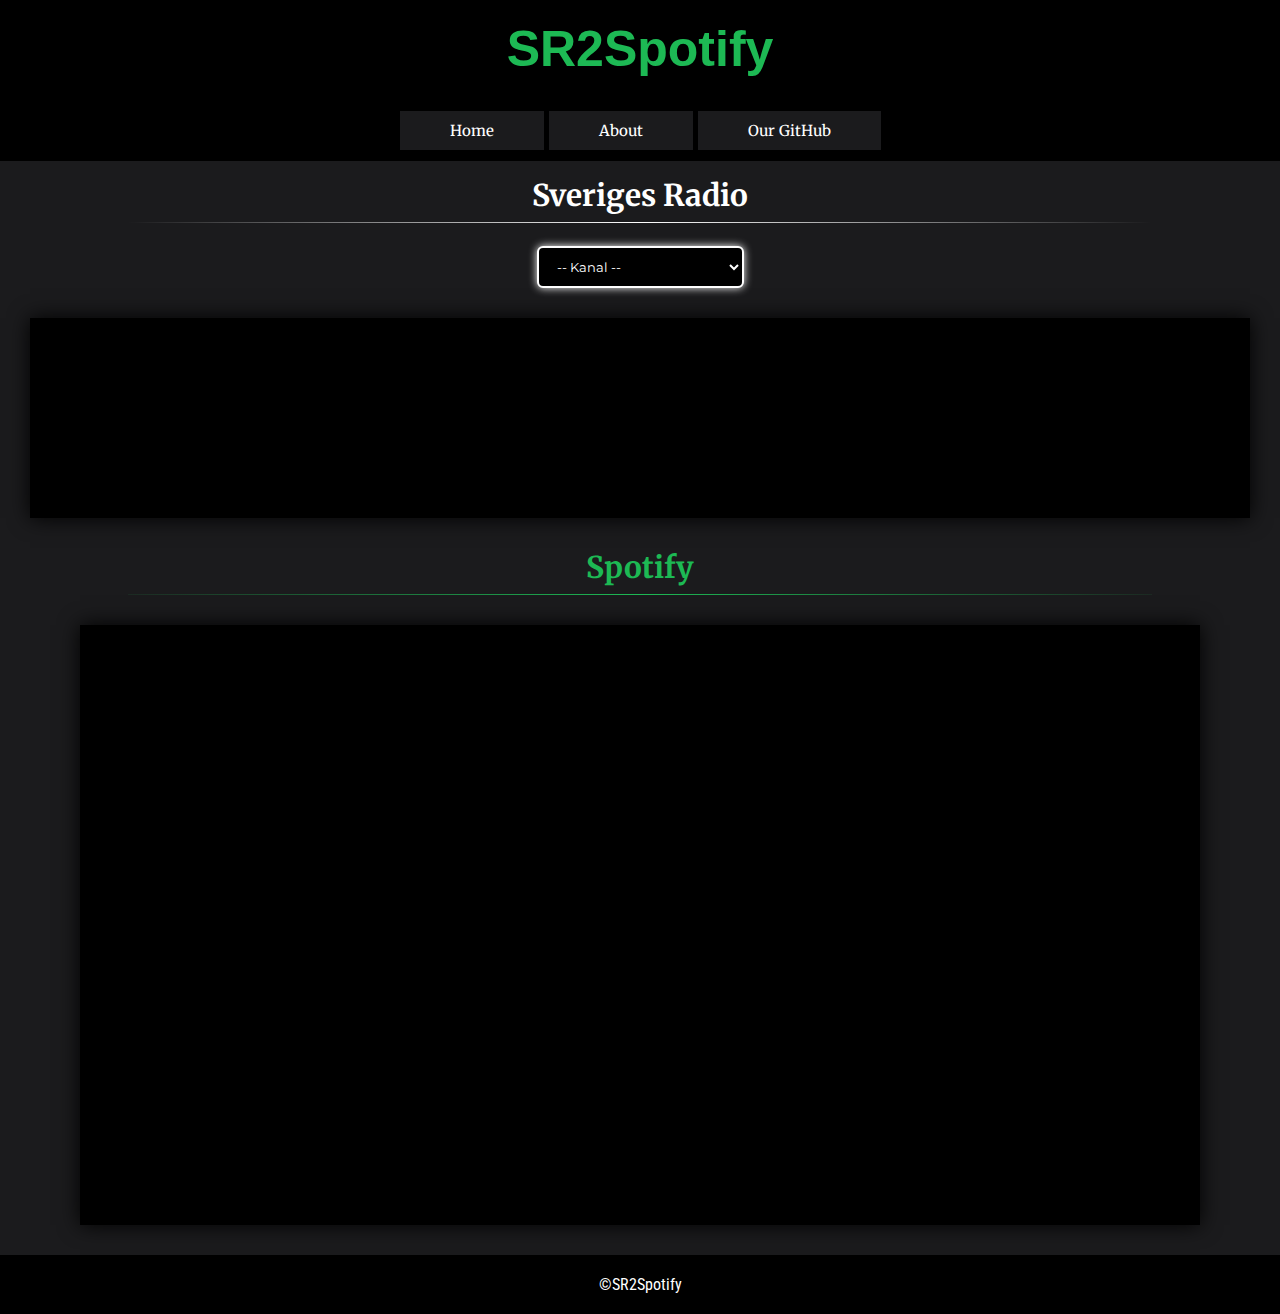
==== index.html @ 37bf2416 "Add files via upload" ====
<html lang="sv">
    <head>
        <meta charset="UTF-8">
        <meta name="viewport" content="width=device-width, initial-scale=1.0">
        <link href="https://fonts.googleapis.com/css?family=Roboto+Condensed&display=swap" rel="stylesheet">
        <link href="https://fonts.googleapis.com/css?family=Merriweather&display=swap" rel="stylesheet">
        <link href="https://fonts.googleapis.com/css?family=Montserrat&display=swap" rel="stylesheet">
        <link href="style.css" rel="stylesheet">
        <script src="script.js" defer></script>
        <link rel="icon" href="images/logo.jpg" type="image/SR2Spotify-icon">
        <title>SR2Spotify</title>
    </head>
    <body>
        <header>
            <h1><strong>SR2Spotify</strong></h1>
        </header>
        <nav id="nav_bar">
            <a class="nav_btn" href="index.html">Home</a>
            <a class="nav_btn" href="about.html">About</a>
            <a class="nav_btn" href="https://github.com/Patriksku/SR2Spotify" target="_blank">Our GitHub</a>
        </nav>
        <main>
            <h2>Sveriges Radio</h2>
            <hr>
            <div id="container">
                <select id="drop_down">
                    <option value="0">-- Kanal --</option>
                    <option value="1">P1</option>
                    <option value="2">P2</option>
                    <option value="3">P3</option>
                    <option value="4">P3 Din Gata</option>
                    <option value="5">P4 Blekinge</option>
                    <option value="6">P4 Dalarna</option>
                    <option value="7">P4 Gotland</option>
                    <option value="8">P4 Gävleborg</option>
                    <option value="9">P4 Göteborg</option>
                    <option value="10">P4 Halland</option>
                    <option value="11">P4 Jämtland</option>
                    <option value="12">P4 Jönköping</option>
                    <option value="13">P4 Kalmar</option>
                    <option value="14">P4 Kristianstad</option>
                    <option value="15">P4 Kronoberg</option>
                    <option value="16">P4 Malmöhus</option>
                    <option value="17">P4 Norrbotten</option>
                    <option value="18">P4 Sjuhärad</option>
                    <option value="19">P4 Skaraborg</option>
                    <option value="20">P4 Stockholm</option>
                    <option value="21">P4 Sörmland</option>
                    <option value="22">P4 Uppland</option>
                    <option value="23">P4 Värmland</option>
                    <option value="24">P4 Väst</option>
                    <option value="25">P4 Västerbotten</option>
                    <option value="26">P4 Västernorrland</option>
                    <option value="27">P4 Västmanland</option>
                    <option value="28">P4 Örebro</option>
                    <option value="29">P4 Östergötland</option>
                    <option value="30">P4 Plus</option>
                    <option value="31">P6</option>
                    <option value="32">Radioapans knattekanal</option>
                    <option value="33">SR Sápmi</option>
                    <option value="34">Sisuradio</option>
                    <option value="35">Ekot sänder direkt</option>
                </select>
            </div>
            <div id="sr">

            </div>
            <h2 id="spotify_title">Spotify</h2>
            <hr id="spotify_line">
            <div id="spotify_box">

            </div>
        </main>
        <footer>
            <p id="footer_text">&copySR2Spotify</p>
        </footer>
    </body>
</html>
---- style.css ----
h1{
    font-family: 'Open Sans', sans-serif;
    color:#1DB954;
    text-align: center;
    font-size: 50px;
    padding: 20px;
    margin: 0px;
    background-color: black;
}

body{
    margin: 0px 450px;
    box-shadow: 0px 0px 15px black;
    background-color: rgb(27, 27, 29);
}

#nav_bar{
    background-color: rgb(0, 0, 0);
    padding: 20px;
    font-size: 20px;
    display: block;
    text-align: center;
}
  
.nav_btn{
    font-family: 'Merriweather', serif;
    font-size: 15px;
    text-decoration: none;
    color: white;
    text-align: center;
    text-decoration: none;
    padding: 10px 50px;
    text-align: center;
    margin: 0px;
    background-image: linear-gradient(#1DB954, #1DB954), linear-gradient(#1B1B1D, #1B1B1D);
    background-size: 0 5px, auto;
    background-repeat: no-repeat;
    background-position: center bottom;
    transition: all .3s ease-out;
}

.nav_btn:hover{
    background-size: 100% 5px, auto;
}

main{
    background-color: #1B1B1D;
}

article{
    padding: 5px 50px;
    text-align: left;
    color: white;
    font-family: 'Montserrat', sans-serif;
}

h2{
    font-family: 'Merriweather', serif;
    font-size: 30px;
    background-color: #1B1B1D;
    color: white;
    margin: 0px;
    padding-top: 15px;
    text-align: center;
}

hr{
    width: 80%;
    border: 0;
    height: 1px;
    background-image: linear-gradient(to right, rgb(0, 0, 0, 0), rgb(255, 255, 255), rgba(0, 0, 0, 0));
}

#container{
    width: 100%;
    text-align: center;
}

#drop_down{
    margin-top: 15px;
    font-family: 'Montserrat', sans-serif;
    font-size: 13px;
    padding: 10px 8px 10px 14px;
    background: rgb(0, 0, 0);
    color: white;
    border: 2px solid white;
    border-radius: 6px;
    position: relative;
    box-shadow: 0px 0px 8px rgb(255, 255, 255)
}

#sr{
    margin: 30px;
    padding: 100px;
    background-color: black;
    box-shadow: 0px 0px 20px black;
}

#spotify_title{
    margin-top: 10px;
    padding: 0px;
    color: #1DB954;
}

#spotify_line{
    width: 80%;
    border: 0;
    height: 1px;
    background-image: linear-gradient(to right, rgba(29, 185, 84, 0.089), #1DB954, rgba(29, 185, 84, 0.089));
}

#spotify_box{
    background-color: black;
    padding: 300px;
    margin: 30px 80px;
    box-shadow: 0px 0px 20px black;
}

footer{
    background-color: black;
    color: white;
    padding: 20px;
    margin-top: 20px;
    text-align: center;
}

#footer_text{
    font-family: 'Roboto Condensed', sans-serif;
    margin: 0px;
}


@media screen and (max-width:1664px){
    #homepage_body{
      margin-left: 350px;
      margin-right: 350px;
    }
}
  
@media screen and (max-width:1444px){
    body{
        margin-left: 250px;
        margin-right: 250px;
    }
}

@media screen and (max-width:1360px){
    body{
        margin-left: 0px;
        margin-right: 0px;
    }
    .shirt_display{
        width: 100px;
        height: 150px;
    }
    image{
        display: inline-block;
    }
}

@media screen and (max-width:417px){
    .fade-in{
        margin-top: 80%;
    }
    #homepage_nav{
        text-align: center;
    }
    #homepage_nav > a{
        display: block;
    }
}
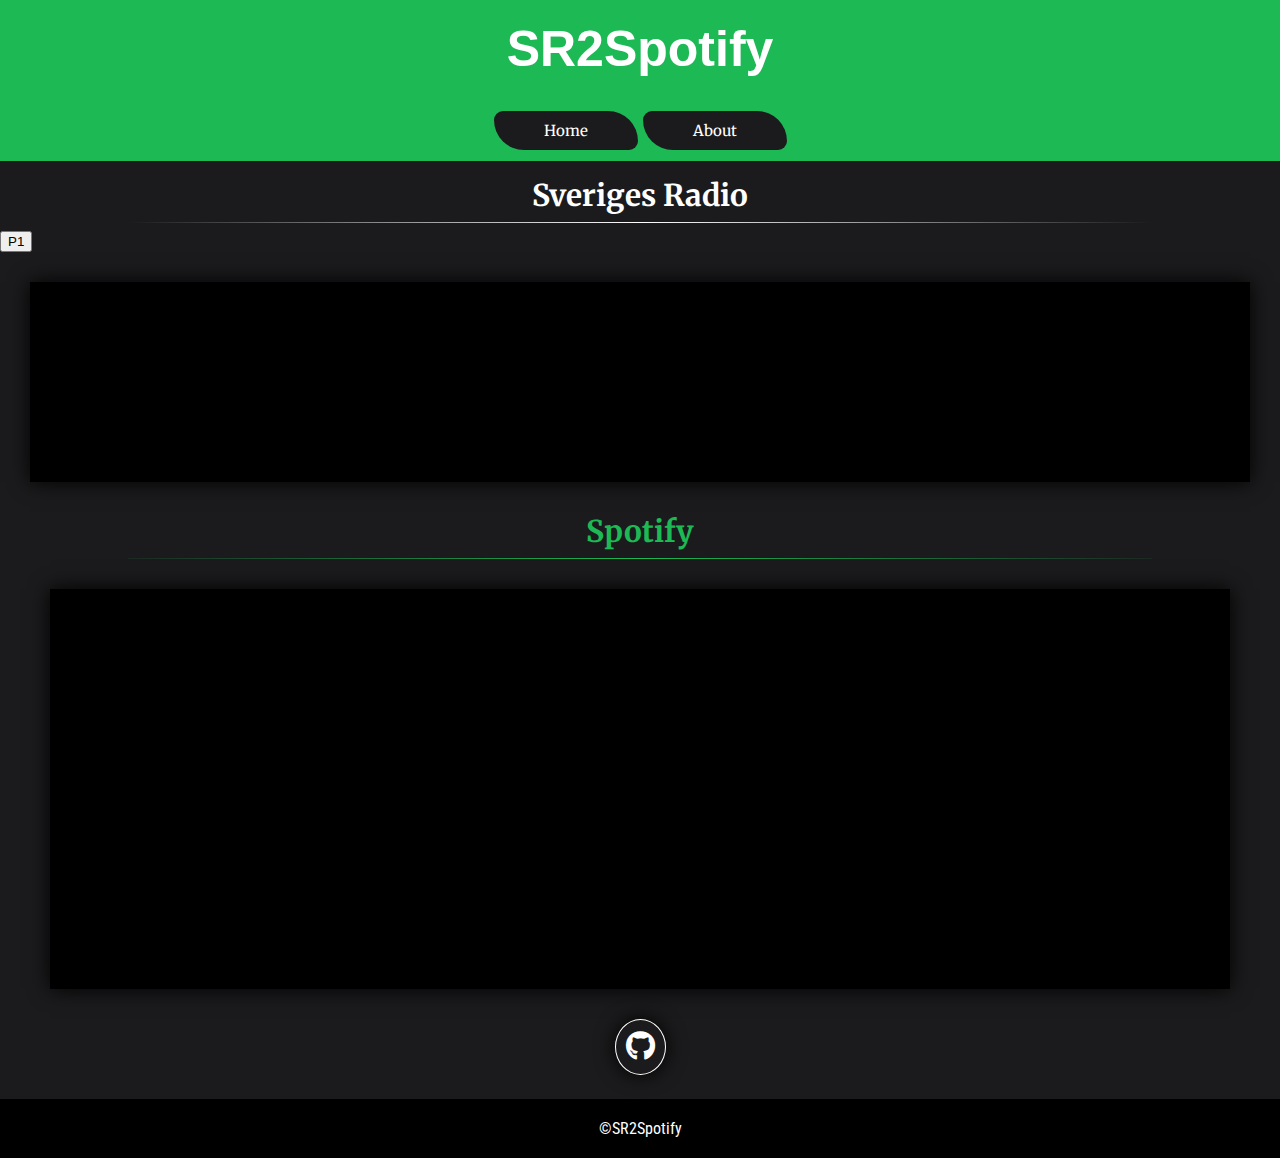
==== commit 9bda9bb3: "Add files via upload" ====
--- a/index.html
+++ b/index.html
@@ -1,79 +1,44 @@
+<!DOCTYPE html>
+<html lang="sv">
+<head>
+    <meta charset="UTF-8">
+    <meta name="viewport" content="width=device-width, initial-scale=1.0">
+    <link href="style.css" rel="stylesheet">
+    <script src="script.js" defer></script>
+    <link href="https://fonts.googleapis.com/css?family=Roboto+Condensed&display=swap" rel="stylesheet">
+    <link href="https://fonts.googleapis.com/css?family=Merriweather&display=swap" rel="stylesheet">
+    <link href="https://fonts.googleapis.com/css?family=Montserrat&display=swap" rel="stylesheet">
+    <link rel="stylesheet" href="https://use.fontawesome.com/releases/v5.4.1/css/all.css">
+    <title>SR2Spotify</title>
+</head>
+<body>
+<header>
+    <h1><strong>SR2Spotify</strong></h1>
+</header>
+<nav id="nav_bar">
+    <a class="nav_btn" href="index.html">Home</a>
+    <a class="nav_btn" href="about.html">About</a>
+</nav>
+<main>
+    <h2>Sveriges Radio</h2>
+    <hr>
+    <button id="get_btn">P1</button>
+    <div id="sr">
 
-<html lang="sv">
-    <head>
-        <meta charset="UTF-8">
-        <meta name="viewport" content="width=device-width, initial-scale=1.0">
-        <link href="https://fonts.googleapis.com/css?family=Roboto+Condensed&display=swap" rel="stylesheet">
-        <link href="https://fonts.googleapis.com/css?family=Merriweather&display=swap" rel="stylesheet">
-        <link href="https://fonts.googleapis.com/css?family=Montserrat&display=swap" rel="stylesheet">
-        <link href="style.css" rel="stylesheet">
-        <script src="script.js" defer></script>
-        <link rel="icon" href="images/logo.jpg" type="image/SR2Spotify-icon">
-        <title>SR2Spotify</title>
-    </head>
-    <body>
-        <header>
-            <h1><strong>SR2Spotify</strong></h1>
-        </header>
-        <nav id="nav_bar">
-            <a class="nav_btn" href="index.html">Home</a>
-            <a class="nav_btn" href="about.html">About</a>
-            <a class="nav_btn" href="https://github.com/Patriksku/SR2Spotify" target="_blank">Our GitHub</a>
-        </nav>
-        <main>
-            <h2>Sveriges Radio</h2>
-            <hr>
-            <div id="container">
-                <select id="drop_down">
-                    <option value="0">-- Kanal --</option>
-                    <option value="1">P1</option>
-                    <option value="2">P2</option>
-                    <option value="3">P3</option>
-                    <option value="4">P3 Din Gata</option>
-                    <option value="5">P4 Blekinge</option>
-                    <option value="6">P4 Dalarna</option>
-                    <option value="7">P4 Gotland</option>
-                    <option value="8">P4 Gävleborg</option>
-                    <option value="9">P4 Göteborg</option>
-                    <option value="10">P4 Halland</option>
-                    <option value="11">P4 Jämtland</option>
-                    <option value="12">P4 Jönköping</option>
-                    <option value="13">P4 Kalmar</option>
-                    <option value="14">P4 Kristianstad</option>
-                    <option value="15">P4 Kronoberg</option>
-                    <option value="16">P4 Malmöhus</option>
-                    <option value="17">P4 Norrbotten</option>
-                    <option value="18">P4 Sjuhärad</option>
-                    <option value="19">P4 Skaraborg</option>
-                    <option value="20">P4 Stockholm</option>
-                    <option value="21">P4 Sörmland</option>
-                    <option value="22">P4 Uppland</option>
-                    <option value="23">P4 Värmland</option>
-                    <option value="24">P4 Väst</option>
-                    <option value="25">P4 Västerbotten</option>
-                    <option value="26">P4 Västernorrland</option>
-                    <option value="27">P4 Västmanland</option>
-                    <option value="28">P4 Örebro</option>
-                    <option value="29">P4 Östergötland</option>
-                    <option value="30">P4 Plus</option>
-                    <option value="31">P6</option>
-                    <option value="32">Radioapans knattekanal</option>
-                    <option value="33">SR Sápmi</option>
-                    <option value="34">Sisuradio</option>
-                    <option value="35">Ekot sänder direkt</option>
-                </select>
-            </div>
-            <div id="sr">
+    </div>
+    <h2 id="spotify_title">Spotify</h2>
+    <hr id="spotify_line">
+    <div id="spotify_box">
 
-            </div>
-            <h2 id="spotify_title">Spotify</h2>
-            <hr id="spotify_line">
-            <div id="spotify_box">
-
-            </div>
-        </main>
-        <footer>
-            <p id="footer_text">&copySR2Spotify</p>
-        </footer>
-    </body>
+    </div>
+</main>
+<div class="media">
+    <a class="social_media" href="https://github.com/Patriksku/SR2Spotify" target="_blank">
+        <i class="fab fa-github"></i>
+    </a>
+</div>
+<footer>
+    <p id="footer_text">&copySR2Spotify</p>
+</footer>
+</body>
 </html>--- a/style.css
+++ b/style.css
@@ -1,11 +1,11 @@
 h1{
     font-family: 'Open Sans', sans-serif;
-    color:#1DB954;
+    color:white;
     text-align: center;
     font-size: 50px;
     padding: 20px;
     margin: 0px;
-    background-color: black;
+    background-color: #1DB954;
 }
 
 body{
@@ -15,14 +15,14 @@
 }
 
 #nav_bar{
-    background-color: rgb(0, 0, 0);
+    background-color: #1DB954;
     padding: 20px;
     font-size: 20px;
-    display: block;
-    text-align: center;
-}
-  
+    text-align: center;
+}
+
 .nav_btn{
+    border-radius: 15px 50px;;
     font-family: 'Merriweather', serif;
     font-size: 15px;
     text-decoration: none;
@@ -32,7 +32,7 @@
     padding: 10px 50px;
     text-align: center;
     margin: 0px;
-    background-image: linear-gradient(#1DB954, #1DB954), linear-gradient(#1B1B1D, #1B1B1D);
+    background-image: linear-gradient(white, white), linear-gradient(#1B1B1D, #1B1B1D);
     background-size: 0 5px, auto;
     background-repeat: no-repeat;
     background-position: center bottom;
@@ -48,7 +48,7 @@
 }
 
 article{
-    padding: 5px 50px;
+    padding: 5px 65px;
     text-align: left;
     color: white;
     font-family: 'Montserrat', sans-serif;
@@ -96,6 +96,10 @@
     box-shadow: 0px 0px 20px black;
 }
 
+#p1{
+    text-align: center;
+}
+
 #spotify_title{
     margin-top: 10px;
     padding: 0px;
@@ -116,6 +120,35 @@
     box-shadow: 0px 0px 20px black;
 }
 
+.media{
+    text-align: center;
+    margin: 0px;
+}
+
+.social_media{
+    text-decoration: none;
+    list-style: none;
+    margin: 0px;
+    text-align: center;
+    display: inline-block;
+    font-size: 30px;
+    padding: 10px 10px;
+    color: white;
+    border: 1px solid white;
+    border-radius: 50%;
+    transition: 1s;
+    overflow: hidden;
+    position: relative;
+    box-shadow: 0px 0px 20px black;
+}
+
+.social_media:hover{
+    color: #1DB954;
+    border: 1px solid #1DB954;
+    transition: all 0.8s;
+    box-shadow: 0px 0px 20px #1DB954;
+}
+
 footer{
     background-color: black;
     color: white;
@@ -131,16 +164,14 @@
 
 
 @media screen and (max-width:1664px){
-    #homepage_body{
-      margin-left: 350px;
-      margin-right: 350px;
-    }
-}
-  
-@media screen and (max-width:1444px){
     body{
-        margin-left: 250px;
-        margin-right: 250px;
+        margin-left: 350px;
+        margin-right: 350px;
+    }
+    #spotify_box{
+        padding: 200px;
+        margin: 30px 50px;
+        width: auto;
     }
 }
 
@@ -149,23 +180,30 @@
         margin-left: 0px;
         margin-right: 0px;
     }
-    .shirt_display{
-        width: 100px;
-        height: 150px;
-    }
-    image{
-        display: inline-block;
-    }
-}
-
-@media screen and (max-width:417px){
-    .fade-in{
-        margin-top: 80%;
-    }
-    #homepage_nav{
+}
+
+@media screen and (max-width:539px){
+    #nav_bar{
+        padding: 10px;
         text-align: center;
     }
-    #homepage_nav > a{
+    .nav_btn{
         display: block;
+        padding: 10px 30px;
+        margin: 5px;
+    }
+    #spotify_box{
+        padding: 200px;
+        margin: 30px 0px;
+    }
+}
+
+@media screen and (max-width:375px){
+    h1{
+        font-size: 30px;
+    }
+    #spotify_box{
+        padding: 100px;
+        margin: 30px 0px;
     }
 }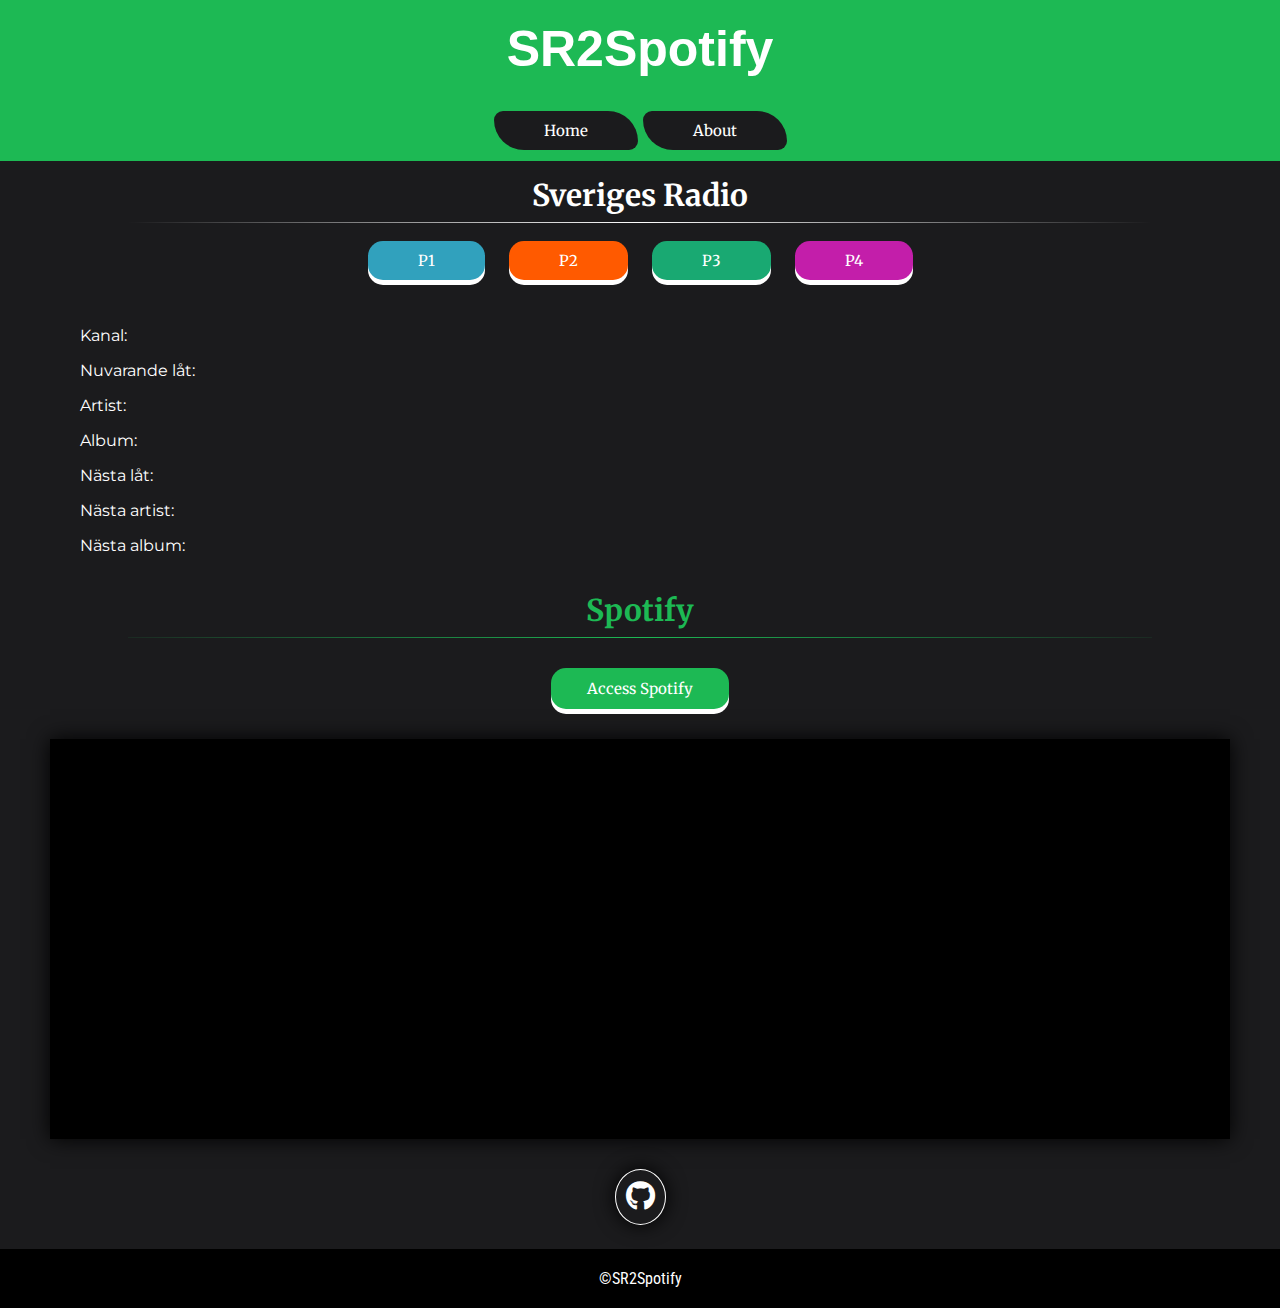
==== commit a28142ea: "Add files via upload" ====
--- a/index.html
+++ b/index.html
@@ -1,44 +1,61 @@
 <!DOCTYPE html>
 <html lang="sv">
-<head>
-    <meta charset="UTF-8">
-    <meta name="viewport" content="width=device-width, initial-scale=1.0">
-    <link href="style.css" rel="stylesheet">
-    <script src="script.js" defer></script>
-    <link href="https://fonts.googleapis.com/css?family=Roboto+Condensed&display=swap" rel="stylesheet">
-    <link href="https://fonts.googleapis.com/css?family=Merriweather&display=swap" rel="stylesheet">
-    <link href="https://fonts.googleapis.com/css?family=Montserrat&display=swap" rel="stylesheet">
-    <link rel="stylesheet" href="https://use.fontawesome.com/releases/v5.4.1/css/all.css">
-    <title>SR2Spotify</title>
-</head>
-<body>
-<header>
-    <h1><strong>SR2Spotify</strong></h1>
-</header>
-<nav id="nav_bar">
-    <a class="nav_btn" href="index.html">Home</a>
-    <a class="nav_btn" href="about.html">About</a>
-</nav>
-<main>
-    <h2>Sveriges Radio</h2>
-    <hr>
-    <button id="get_btn">P1</button>
-    <div id="sr">
+    <head>
+        <meta charset="UTF-8">
+        <meta name="viewport" content="width=device-width, initial-scale=1.0">
+        <link href="style.css" rel="stylesheet">
+        <script src="script.js" defer></script>
+        <link href="https://fonts.googleapis.com/css?family=Roboto+Condensed&display=swap" rel="stylesheet">
+        <link href="https://fonts.googleapis.com/css?family=Merriweather&display=swap" rel="stylesheet">
+        <link href="https://fonts.googleapis.com/css?family=Montserrat&display=swap" rel="stylesheet">
+        <link rel="stylesheet" href="https://use.fontawesome.com/releases/v5.4.1/css/all.css">
+        <script src="https://ajax.googleapis.com/ajax/libs/jquery/3.4.1/jquery.min.js"></script>
+        <title>SR2Spotify</title>
+    </head>
+    <body>
+        <header>
+            <h1><strong>SR2Spotify</strong></h1>
+        </header>
+        <nav id="nav_bar">
+            <a class="nav_btn" href="index.html">Home</a>
+            <a class="nav_btn" href="about.html">About</a>
+        </nav>
+        <main>
+            <h2>Sveriges Radio</h2>
+            <hr>
+            <div id="channels">
+                <button id="get_p1">P1</button>
+                <button id="get_p2">P2</button>
+                <button id="get_p3">P3</button>
+                <button id="get_p4">P4</button>
+            </div>
+            <article id="sr_data">
+                <p class="channel_id">Kanal: </p>
+                <p class="title">Nuvarande låt:  </p>
+                <p class="artist">Artist:  </p>
+                <p class="album">Album:  </p>
+                <p class="next_title">Nästa låt:  </p>
+                <p class="next_artist">Nästa artist:  </p>
+                <p class="next_album">Nästa album:  </p>
+            </article>
+            <h2 id="spotify_title">Spotify</h2>
+            <hr id="spotify_line">
+            <div id="spotify_access">
+                <button id="spotify_login">
+                    <a href="http://localhost:4567/api/spotify/authuser">Access Spotify</a>
+                </button>
+            </div>
+            <div id="spotify_box">
 
-    </div>
-    <h2 id="spotify_title">Spotify</h2>
-    <hr id="spotify_line">
-    <div id="spotify_box">
-
-    </div>
-</main>
-<div class="media">
-    <a class="social_media" href="https://github.com/Patriksku/SR2Spotify" target="_blank">
-        <i class="fab fa-github"></i>
-    </a>
-</div>
-<footer>
-    <p id="footer_text">&copySR2Spotify</p>
-</footer>
-</body>
+            </div>
+        </main>
+        <div class="media">
+            <a class="social_media" href="https://github.com/Patriksku/SR2Spotify" target="_blank">
+                <i class="fab fa-github"></i>
+            </a>
+        </div>
+        <footer>
+            <p id="footer_text">&copySR2Spotify</p>
+        </footer>
+    </body>
 </html>--- a/style.css
+++ b/style.css
@@ -22,7 +22,7 @@
 }
 
 .nav_btn{
-    border-radius: 15px 50px;;
+    border-radius: 15px 50px;
     font-family: 'Merriweather', serif;
     font-size: 15px;
     text-decoration: none;
@@ -71,33 +71,104 @@
     background-image: linear-gradient(to right, rgb(0, 0, 0, 0), rgb(255, 255, 255), rgba(0, 0, 0, 0));
 }
 
-#container{
-    width: 100%;
-    text-align: center;
-}
-
-#drop_down{
-    margin-top: 15px;
+#channels{
+    margin: 0px;
+    padding: 0px;
+    text-align: center;
+}
+
+#get_p1{
+    border-radius: 15px;
+    border: 0px;
+    font-family: 'Merriweather', serif;
+    font-size: 15px;
+    color: white;
+    background-color: #31a1bd;
+    padding: 10px 50px;
+    margin: 10px;
+    box-shadow: 0 5px white;
+    outline: 0px;
+}
+
+#get_p1:hover{
+    background-color: #31a1bdd2;
+}
+
+#get_p1:active {
+    box-shadow: 0 3px white;
+    transform: translateY(4px);
+}
+
+#get_p2{
+    border-radius: 15px;
+    border: 0px;
+    font-family: 'Merriweather', serif;
+    font-size: 15px;
+    color: white;
+    background-color: #ff5a00;
+    padding: 10px 50px;
+    margin: 10px;
+    box-shadow: 0 5px white;
+    outline: 0px;
+}
+
+#get_p2:hover{
+    background-color: #ff5900d2;
+}
+
+#get_p2:active {
+    box-shadow: 0 3px white;
+    transform: translateY(4px);
+}
+
+#get_p3{
+    border-radius: 15px;
+    border: 0px;
+    font-family: 'Merriweather', serif;
+    font-size: 15px;
+    color: white;
+    background-color: #19a972;
+    padding: 10px 50px;
+    margin: 10px;
+    box-shadow: 0 5px white;
+    outline: 0px;
+}
+
+#get_p3:hover{
+    background-color: #19a972d2;
+}
+
+#get_p3:active {
+    box-shadow: 0 3px white;
+    transform: translateY(4px);
+}
+
+#get_p4{
+    border-radius: 15px;
+    border: 0px;
+    font-family: 'Merriweather', serif;
+    font-size: 15px;
+    color: white;
+    background-color: #c31eaa;
+    padding: 10px 50px;
+    margin: 10px;
+    box-shadow: 0 5px white;
+    outline: 0px;
+}
+
+#get_p4:hover{
+    background-color: #c31eaad2;
+}
+
+#get_p4:active {
+    box-shadow: 0 3px white;
+    transform: translateY(4px);
+}
+
+#sr_data{
+    margin: 15px;
     font-family: 'Montserrat', sans-serif;
-    font-size: 13px;
-    padding: 10px 8px 10px 14px;
-    background: rgb(0, 0, 0);
-    color: white;
-    border: 2px solid white;
-    border-radius: 6px;
-    position: relative;
-    box-shadow: 0px 0px 8px rgb(255, 255, 255)
-}
-
-#sr{
-    margin: 30px;
-    padding: 100px;
-    background-color: black;
-    box-shadow: 0px 0px 20px black;
-}
-
-#p1{
-    text-align: center;
+    color: white;
 }
 
 #spotify_title{
@@ -111,6 +182,38 @@
     border: 0;
     height: 1px;
     background-image: linear-gradient(to right, rgba(29, 185, 84, 0.089), #1DB954, rgba(29, 185, 84, 0.089));
+}
+
+#spotify_access{
+    text-align: center;
+    margin: 30px;
+}
+
+#spotify_login{
+    text-align: center;
+    border-radius: 15px;
+    border: 0px;
+    background-color: #1DB954;
+    box-shadow: 0 5px white;
+    outline: 0px;
+}
+
+#spotify_login > a{
+    text-decoration: none;
+    font-family: 'Merriweather', serif;
+    font-size: 15px;
+    color: white;
+    padding: 10px 30px;
+    display: inline-block;
+}
+
+#spotify_login:hover{
+    background-color: rgba(29, 185, 84, 0.822);
+}
+
+#spotify_login:active {
+    box-shadow: 0 3px white;
+    transform: translateY(4px);
 }
 
 #spotify_box{
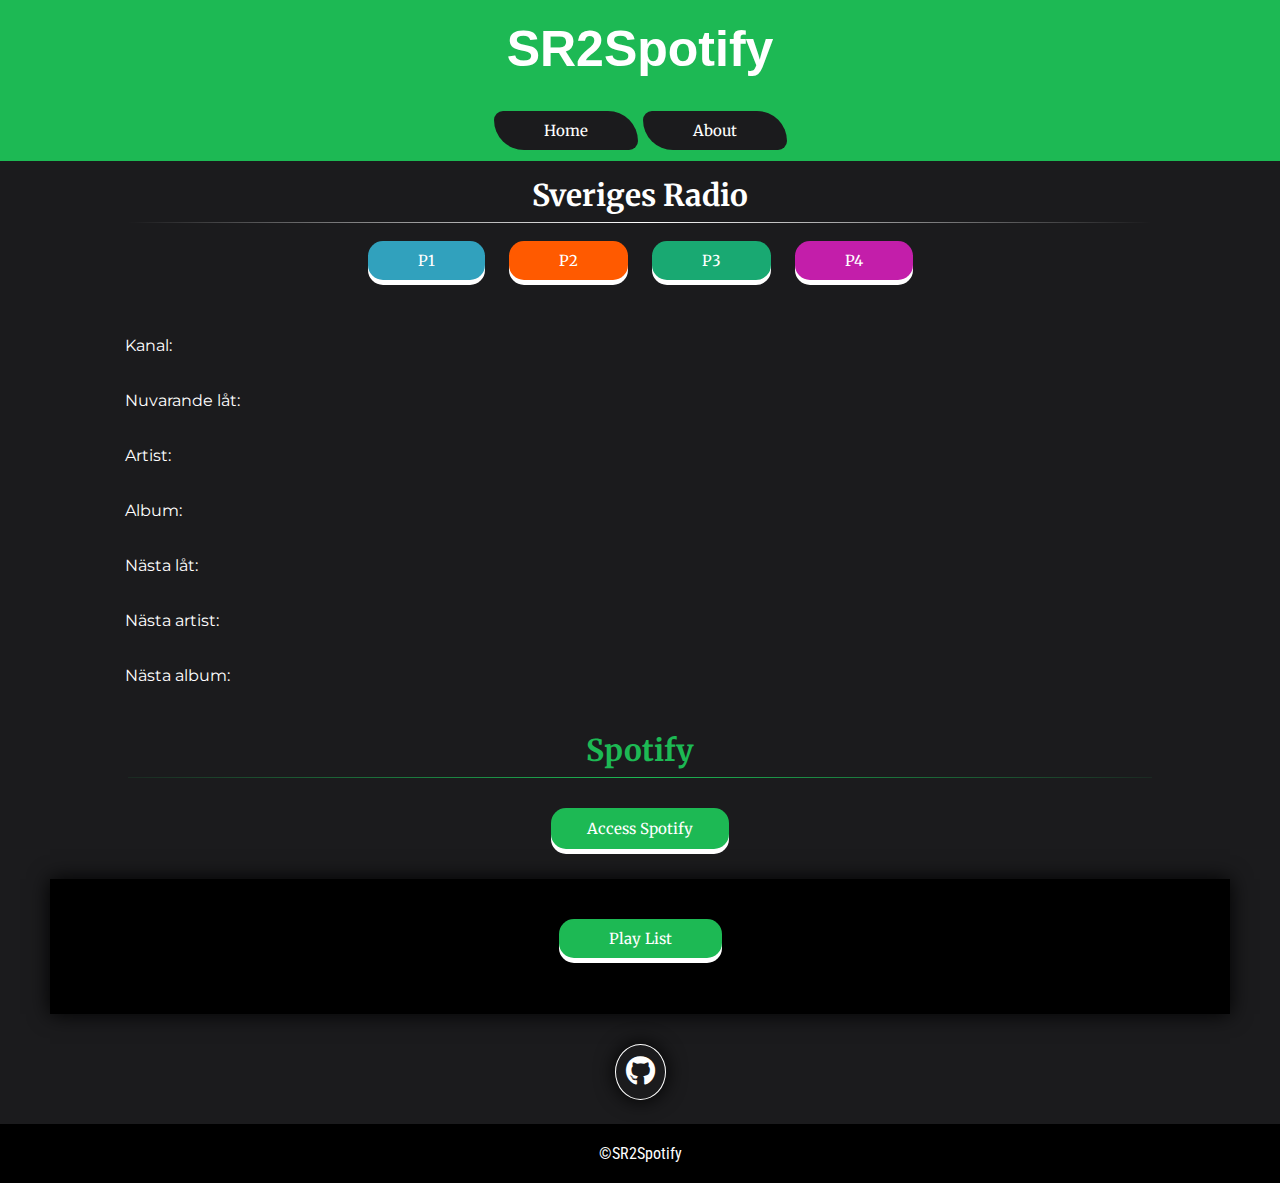
==== commit 10d4aba6: "Add files via upload" ====
--- a/index.html
+++ b/index.html
@@ -46,7 +46,17 @@
                 </button>
             </div>
             <div id="spotify_box">
-
+                <button id="get_play_list">Play List</button>
+                <p class="my_playlist_1"></p>
+                <p class="my_playlist_2"></p>
+                <p class="my_playlist_3"></p>
+                <p class="my_playlist_4"></p>
+                <p class="my_playlist_5"></p>
+                <p class="my_playlist_6"></p>
+                <p class="my_playlist_7"></p>
+                <p class="my_playlist_8"></p>
+                <p class="my_playlist_9"></p>
+                <p class="my_playlist_10"></p>
             </div>
         </main>
         <div class="media">
--- a/style.css
+++ b/style.css
@@ -48,10 +48,14 @@
 }
 
 article{
-    padding: 5px 65px;
+    padding: 5px 100px;
     text-align: left;
     color: white;
     font-family: 'Montserrat', sans-serif;
+}
+
+article > p{
+    padding: 10px;
 }
 
 h2{
@@ -218,9 +222,93 @@
 
 #spotify_box{
     background-color: black;
-    padding: 300px;
+    padding: 30px;
     margin: 30px 80px;
     box-shadow: 0px 0px 20px black;
+    text-align: center;
+}
+
+#get_play_list{
+    border-radius: 15px;
+    border: 0px;
+    font-family: 'Merriweather', serif;
+    font-size: 15px;
+    color: white;
+    background-color: #1DB954;
+    padding: 10px 50px;
+    margin: 10px;
+    box-shadow: 0 5px white;
+    outline: 0px;
+    text-align: center;
+}
+
+#get_play_list:hover{
+    background-color: rgba(29, 185, 84, 0.822);
+}
+
+#get_play_list:active {
+    box-shadow: 0 3px white;
+    transform: translateY(4px);
+}
+
+.my_playlist_1{
+    font-family: 'Merriweather', serif;
+    color: white;
+    text-align: center;
+}
+
+.my_playlist_2{
+    font-family: 'Merriweather', serif;
+    color: white;
+    text-align: center;
+}
+
+.my_playlist_3{
+    font-family: 'Merriweather', serif;
+    color: white;
+    text-align: center;
+}
+
+.my_playlist_4{
+    font-family: 'Merriweather', serif;
+    color: white;
+    text-align: center;
+}
+
+.my_playlist_5{
+    font-family: 'Merriweather', serif;
+    color: white;
+    text-align: center;
+}
+
+.my_playlist_6{
+    font-family: 'Merriweather', serif;
+    color: white;
+    text-align: center;
+}
+
+.my_playlist_7{
+    font-family: 'Merriweather', serif;
+    color: white;
+    text-align: center;
+}
+
+.my_playlist_8{
+    font-family: 'Merriweather', serif;
+    color: white;
+    text-align: center;
+}
+
+.my_playlist_9{
+    font-family: 'Merriweather', serif;
+    color: white;
+    text-align: center;
+}
+
+.my_playlist_10{
+    font-family: 'Merriweather', serif;
+    color: white;
+    text-align: center;
 }
 
 .media{
@@ -272,7 +360,6 @@
         margin-right: 350px;
     }
     #spotify_box{
-        padding: 200px;
         margin: 30px 50px;
         width: auto;
     }
@@ -296,7 +383,6 @@
         margin: 5px;
     }
     #spotify_box{
-        padding: 200px;
         margin: 30px 0px;
     }
 }
@@ -306,7 +392,6 @@
         font-size: 30px;
     }
     #spotify_box{
-        padding: 100px;
         margin: 30px 0px;
     }
 }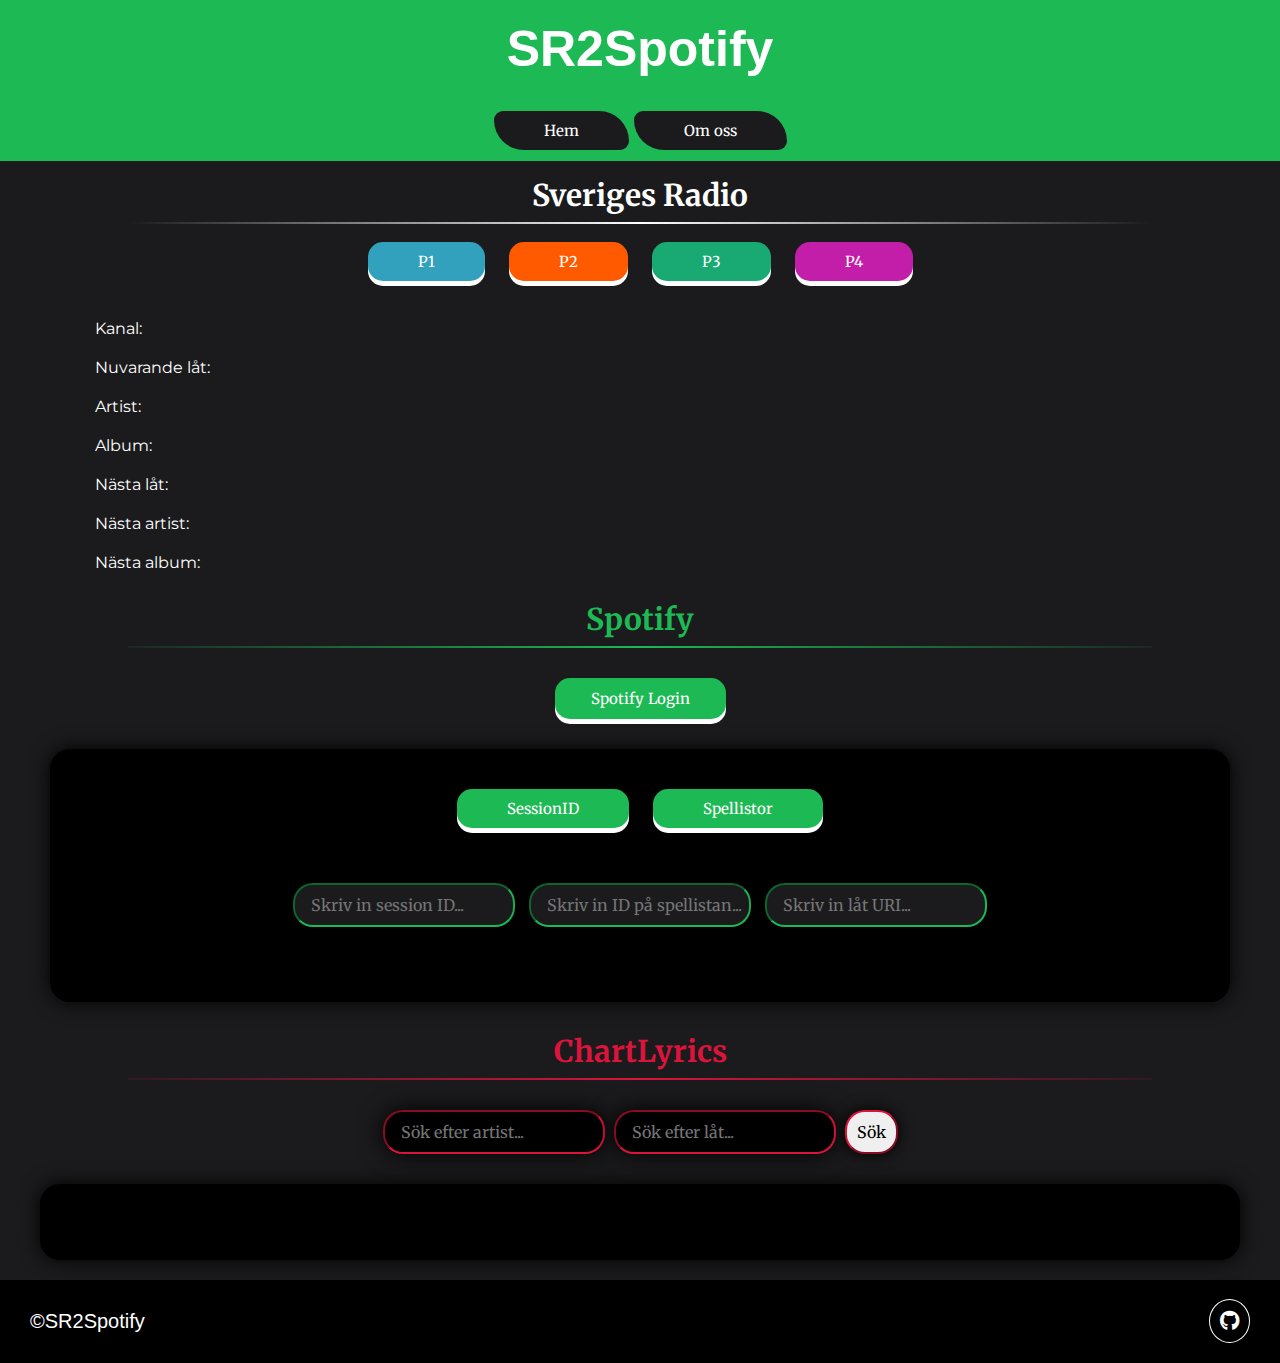
==== commit 69f728f2: "updated" ====
--- a/index.html
+++ b/index.html
@@ -17,12 +17,12 @@
             <h1><strong>SR2Spotify</strong></h1>
         </header>
         <nav id="nav_bar">
-            <a class="nav_btn" href="index.html">Home</a>
-            <a class="nav_btn" href="about.html">About</a>
+            <a class="nav_btn" href="index.html">Hem</a>
+            <a class="nav_btn" href="about.html">Om oss</a>
         </nav>
         <main>
-            <h2>Sveriges Radio</h2>
-            <hr>
+            <h2 id="sr_title">Sveriges Radio</h2>
+            <hr id="sr_line">
             <div id="channels">
                 <button id="get_p1">P1</button>
                 <button id="get_p2">P2</button>
@@ -42,30 +42,59 @@
             <hr id="spotify_line">
             <div id="spotify_access">
                 <button id="spotify_login">
-                    <a href="http://localhost:4567/api/spotify/authuser">Access Spotify</a>
+                    <a href="http://localhost:4567/api/v1/spotify/authuser">Spotify Login</a>
                 </button>
             </div>
             <div id="spotify_box">
-                <button id="get_play_list">Play List</button>
+                <button id="get_session_id">SessionID</button>
+                <button id="get_playlist">Spellistor</button>
+                <p class="my_session_id"></p>
                 <p class="my_playlist_1"></p>
+                <p class="my_playlist_id_1"></p>
                 <p class="my_playlist_2"></p>
+                <p class="my_playlist_id_2"></p>
                 <p class="my_playlist_3"></p>
+                <p class="my_playlist_id_3"></p>
                 <p class="my_playlist_4"></p>
+                <p class="my_playlist_id_4"></p>
                 <p class="my_playlist_5"></p>
+                <p class="my_playlist_id_5"></p>
                 <p class="my_playlist_6"></p>
+                <p class="my_playlist_id_6"></p>
                 <p class="my_playlist_7"></p>
+                <p class="my_playlist_id_7"></p>
                 <p class="my_playlist_8"></p>
+                <p class="my_playlist_id_8"></p>
                 <p class="my_playlist_9"></p>
+                <p class="my_playlist_id_9"></p>
                 <p class="my_playlist_10"></p>
+                <p class="my_playlist_id_"></p>
+                <form id="add_song_box">
+                    <input id="session_id_my_input" type="text" placeholder="Skriv in session ID..." title="Skriv in session id">
+                    <input id="playlist_id_my_input" type="text" placeholder="Skriv in ID på spellistan..." title="Skriv in låttiteln">
+                    <input id="song_uri_my_input" type="text" placeholder="Skriv in låt URI..." title="Skriv in låt URI">
+                </form>
+            </div>
+            <h2 id="cl_title">ChartLyrics</h2>
+            <hr id="cl_line">
+            <div id="chartlyrics">
+                <form>
+                    <input id="artist_my_input" type="text" placeholder="Sök efter artist..." title="Skriv in artisten">
+                    <input id="song_my_input" type="text" placeholder="Sök efter låt..." title="Skriv in låttiteln">
+                    <input id="search" type="button" type="submit" value="Sök">
+                </form>
+            </div>
+            <div id="cl_box">
+                <p class="lyrics"></p>
             </div>
         </main>
-        <div class="media">
-            <a class="social_media" href="https://github.com/Patriksku/SR2Spotify" target="_blank">
-                <i class="fab fa-github"></i>
-            </a>
-        </div>
         <footer>
-            <p id="footer_text">&copySR2Spotify</p>
+            <div class="media">
+                <p id="footer_text">&copySR2Spotify</p>
+                <a class="social_media" href="https://github.com/Patriksku/SR2Spotify" target="_blank">
+                    <i class="fab fa-github"></i>
+                </a>
+            </div>
         </footer>
     </body>
 </html>--- a/style.css
+++ b/style.css
@@ -48,7 +48,7 @@
 }
 
 article{
-    padding: 5px 100px;
+    padding: 3px 70px;
     text-align: left;
     color: white;
     font-family: 'Montserrat', sans-serif;
@@ -56,6 +56,7 @@
 
 article > p{
     padding: 10px;
+    margin: 0px;
 }
 
 h2{
@@ -71,8 +72,25 @@
 hr{
     width: 80%;
     border: 0;
-    height: 1px;
-    background-image: linear-gradient(to right, rgb(0, 0, 0, 0), rgb(255, 255, 255), rgba(0, 0, 0, 0));
+    height: 2px;
+    background-image: linear-gradient(to right, rgba(0, 0, 0, 0), rgb(255, 255, 255), rgba(0, 0, 0, 0));
+}
+
+#sr_title{
+    font-family: 'Merriweather', serif;
+    font-size: 30px;
+    background-color: #1B1B1D;
+    color: white;
+    margin: 0px;
+    padding-top: 15px;
+    text-align: center;
+}
+
+#sr_line{
+    width: 80%;
+    border: 0;
+    height: 2px;
+    background-image: linear-gradient(to right, rgba(0, 0, 0, 0), rgb(255, 255, 255), rgba(0, 0, 0, 0));
 }
 
 #channels{
@@ -184,7 +202,7 @@
 #spotify_line{
     width: 80%;
     border: 0;
-    height: 1px;
+    height: 2px;
     background-image: linear-gradient(to right, rgba(29, 185, 84, 0.089), #1DB954, rgba(29, 185, 84, 0.089));
 }
 
@@ -223,12 +241,13 @@
 #spotify_box{
     background-color: black;
     padding: 30px;
-    margin: 30px 80px;
+    margin: 30px 80px 30px 80px;
     box-shadow: 0px 0px 20px black;
     text-align: center;
-}
-
-#get_play_list{
+    border-radius: 20px;
+}
+
+#get_session_id{
     border-radius: 15px;
     border: 0px;
     font-family: 'Merriweather', serif;
@@ -242,78 +261,320 @@
     text-align: center;
 }
 
-#get_play_list:hover{
+#get_session_id:hover{
     background-color: rgba(29, 185, 84, 0.822);
 }
 
-#get_play_list:active {
+#get_session_id:active {
     box-shadow: 0 3px white;
     transform: translateY(4px);
 }
 
+.my_session_id{
+    font-family: 'Merriweather', serif;
+    color: white;
+    text-align: left;
+}
+
+#get_playlist{
+    border-radius: 15px;
+    border: 0px;
+    font-family: 'Merriweather', serif;
+    font-size: 15px;
+    color: white;
+    background-color: #1DB954;
+    padding: 10px 50px;
+    margin: 10px;
+    box-shadow: 0 5px white;
+    outline: 0px;
+    text-align: center;
+}
+
+#get_playlist:hover{
+    background-color: rgba(29, 185, 84, 0.822);
+}
+
+#get_playlist:active {
+    box-shadow: 0 3px white;
+    transform: translateY(4px);
+}
+
 .my_playlist_1{
     font-family: 'Merriweather', serif;
     color: white;
-    text-align: center;
+    text-align: left;
+}
+
+.my_playlist_id_1{
+    font-family: 'Merriweather', serif;
+    color: #1DB954;
+    text-align: left;
 }
 
 .my_playlist_2{
     font-family: 'Merriweather', serif;
     color: white;
-    text-align: center;
+    text-align: left;
+}
+
+.my_playlist_id_2{
+    font-family: 'Merriweather', serif;
+    color: #1DB954;
+    text-align: left;
 }
 
 .my_playlist_3{
     font-family: 'Merriweather', serif;
     color: white;
-    text-align: center;
+    text-align: left;
+}
+
+.my_playlist_id_3{
+    font-family: 'Merriweather', serif;
+    color: #1DB954;
+    text-align: left;
 }
 
 .my_playlist_4{
     font-family: 'Merriweather', serif;
     color: white;
-    text-align: center;
+    text-align: left;
+}
+
+.my_playlist_id_4{
+    font-family: 'Merriweather', serif;
+    color: #1DB954;
+    text-align: left;
 }
 
 .my_playlist_5{
     font-family: 'Merriweather', serif;
     color: white;
-    text-align: center;
+    text-align: left;
+}
+
+.my_playlist_id_5{
+    font-family: 'Merriweather', serif;
+    color: #1DB954;
+    text-align: left;
 }
 
 .my_playlist_6{
     font-family: 'Merriweather', serif;
     color: white;
-    text-align: center;
+    text-align: left;
+}
+
+.my_playlist_id_6{
+    font-family: 'Merriweather', serif;
+    color: #1DB954;
+    text-align: left;
 }
 
 .my_playlist_7{
     font-family: 'Merriweather', serif;
     color: white;
-    text-align: center;
+    text-align: left;
+}
+
+.my_playlist_id_7{
+    font-family: 'Merriweather', serif;
+    color: #1DB954;
+    text-align: left;
 }
 
 .my_playlist_8{
     font-family: 'Merriweather', serif;
     color: white;
-    text-align: center;
+    text-align: left;
+}
+
+.my_playlist_id_8{
+    font-family: 'Merriweather', serif;
+    color: #1DB954;
+    text-align: left;
 }
 
 .my_playlist_9{
     font-family: 'Merriweather', serif;
     color: white;
-    text-align: center;
+    text-align: left;
+}
+
+.my_playlist_id_9{
+    font-family: 'Merriweather', serif;
+    color: #1DB954;
+    text-align: left;
 }
 
 .my_playlist_10{
     font-family: 'Merriweather', serif;
     color: white;
-    text-align: center;
+    text-align: left;
+}
+
+.my_playlist_id_10{
+    font-family: 'Merriweather', serif;
+    color: #1DB954;
+    text-align: left;
+}
+
+
+#add_song_box{
+    text-align: center;
+    padding: 20px;
+    margin: 20px;
+}
+
+#session_id_my_input{
+    width: 200px;
+    font-size: 16px;
+    padding-left: 16px;
+    padding-top: 10px;
+    padding-bottom: 10px;
+    border-radius: 20px;
+    outline: none;
+    font-family: 'Merriweather', serif;
+    border-color: #1DB954;
+    box-shadow: 0px 0px 25px black;
+    transition: 0.5s all;
+    color: white;
+    background-color: rgb(27, 27, 29);
+    margin: 5px;
+}
+
+#playlist_id_my_input{
+    width: 200px;
+    font-size: 16px;
+    padding-left: 16px;
+    padding-top: 10px;
+    padding-bottom: 10px;
+    border-radius: 20px;
+    outline: none;
+    font-family: 'Merriweather', serif;
+    border-color: #1DB954;
+    box-shadow: 0px 0px 25px black;
+    transition: 0.5s all;
+    color: white;
+    background-color: rgb(27, 27, 29);
+    margin: 5px;
+}
+
+#song_uri_my_input{
+    width: 200px;
+    font-size: 16px;
+    padding-left: 16px;
+    padding-top: 10px;
+    padding-bottom: 10px;
+    border-radius: 20px;
+    outline: none;
+    font-family: 'Merriweather', serif;
+    border-color: #1DB954;
+    box-shadow: 0px 0px 25px black;
+    transition: 0.5s all;
+    color: white;
+    background-color: rgb(27, 27, 29);
+    margin: 5px;
+}
+
+#cl_title{
+    font-family: 'Merriweather', serif;
+    font-size: 30px;
+    background-color: #1B1B1D;
+    color: crimson;
+    margin: 0px;
+    text-align: center;
+    padding: 0px;
+}
+
+#cl_line{
+    width: 80%;
+    border: 0;
+    height: 2px;
+    background-image: linear-gradient(to right, rgba(220, 20, 60, 0.11), #dc143c, rgba(220, 20, 60, 0.11));
+}
+
+#chartlyrics{
+    margin: 30px 80px;
+    text-align: center;
+}
+
+#artist_my_input{
+    width: 200px;
+    font-size: 16px;
+    padding-left: 16px;
+    padding-top: 10px;
+    padding-bottom: 10px;
+    border-radius: 20px;
+    outline: none;
+    font-family: 'Merriweather', serif;
+    border-color: #dc143c;
+    box-shadow: 0px 0px 25px black;
+    transition: 0.5s all;
+    color: white;
+    background-color: black;
+}
+
+#artist_my_input:focus{
+    width: 300px;
+}
+#song_my_input{
+    width: 200px;
+    font-size: 16px;
+    padding-left: 16px;
+    padding-top: 10px;
+    padding-bottom: 10px;
+    border-radius: 20px;
+    margin-left: 5px;
+    margin-right: 5px;
+    outline: none;
+    font-family: 'Merriweather', serif;
+    border-color: #dc143c;
+    box-shadow: 0px 0px 25px black;
+    transition: 0.5s all;
+    color: white;
+    background-color: black;
+}
+
+#song_my_input:focus{
+    width: 300px;
+}
+
+#search{
+    font-size: 16px;
+    padding: 10px;
+    border-radius: 20px;
+    outline: none;
+    font-family: 'Merriweather', serif;
+    border-color: #dc143c;
+    box-shadow: 0px 0px 15px black;
+    transition: all 0.5s;
+}
+
+#search:hover{
+    font-family: 'Merriweather', serif;
+    color: white;
+    background-color: black;
+}
+
+#cl_box{
+    background-color: black;
+    padding: 30px;
+    margin: 0px 40px;
+    box-shadow: 0px 0px 20px black;
+    text-align: center;
+    color: white;
+    border-radius: 20px;
+}
+
+.lyrics{
+    color: white;
+    font-family: 'Merriweather', serif;
 }
 
 .media{
-    text-align: center;
-    margin: 0px;
+    margin: 0px;
+    text-align: right;
 }
 
 .social_media{
@@ -321,8 +582,7 @@
     list-style: none;
     margin: 0px;
     text-align: center;
-    display: inline-block;
-    font-size: 30px;
+    font-size: 20px;
     padding: 10px 10px;
     color: white;
     border: 1px solid white;
@@ -343,16 +603,16 @@
 footer{
     background-color: black;
     color: white;
-    padding: 20px;
+    padding: 30px;
     margin-top: 20px;
-    text-align: center;
 }
 
 #footer_text{
-    font-family: 'Roboto Condensed', sans-serif;
-    margin: 0px;
-}
-
+    font-family: 'Open Sans', sans-serif;
+    margin: 0px;
+    float: left;
+    font-size: 20px;
+}
 
 @media screen and (max-width:1664px){
     body{
@@ -360,7 +620,7 @@
         margin-right: 350px;
     }
     #spotify_box{
-        margin: 30px 50px;
+        margin: 30px 50px 30px 50px;
         width: auto;
     }
 }
@@ -372,6 +632,25 @@
     }
 }
 
+@media screen and (max-width:578px){
+    #get_p1{
+        margin: 7px;
+
+    }
+    #get_p2{
+        margin: 7px;
+
+    }
+    #get_p3{
+        margin: 7px;
+
+    }
+    #get_p4{
+        margin: 7px;
+
+    }
+}
+
 @media screen and (max-width:539px){
     #nav_bar{
         padding: 10px;
@@ -385,6 +664,12 @@
     #spotify_box{
         margin: 30px 0px;
     }
+    #chartlyrics{
+        margin: 50px 30px
+    }
+    #my_input:focus{
+        width: 300px;
+    }
 }
 
 @media screen and (max-width:375px){
@@ -394,4 +679,16 @@
     #spotify_box{
         margin: 30px 0px;
     }
+    #chartlyrics{
+        margin: 20px 30px;
+    }
+    #my_input:focus{
+        width: 200px;
+    }
+}
+
+@media screen and (max-width:335px){
+    #search{
+        margin-top: 10px;
+    }
 }